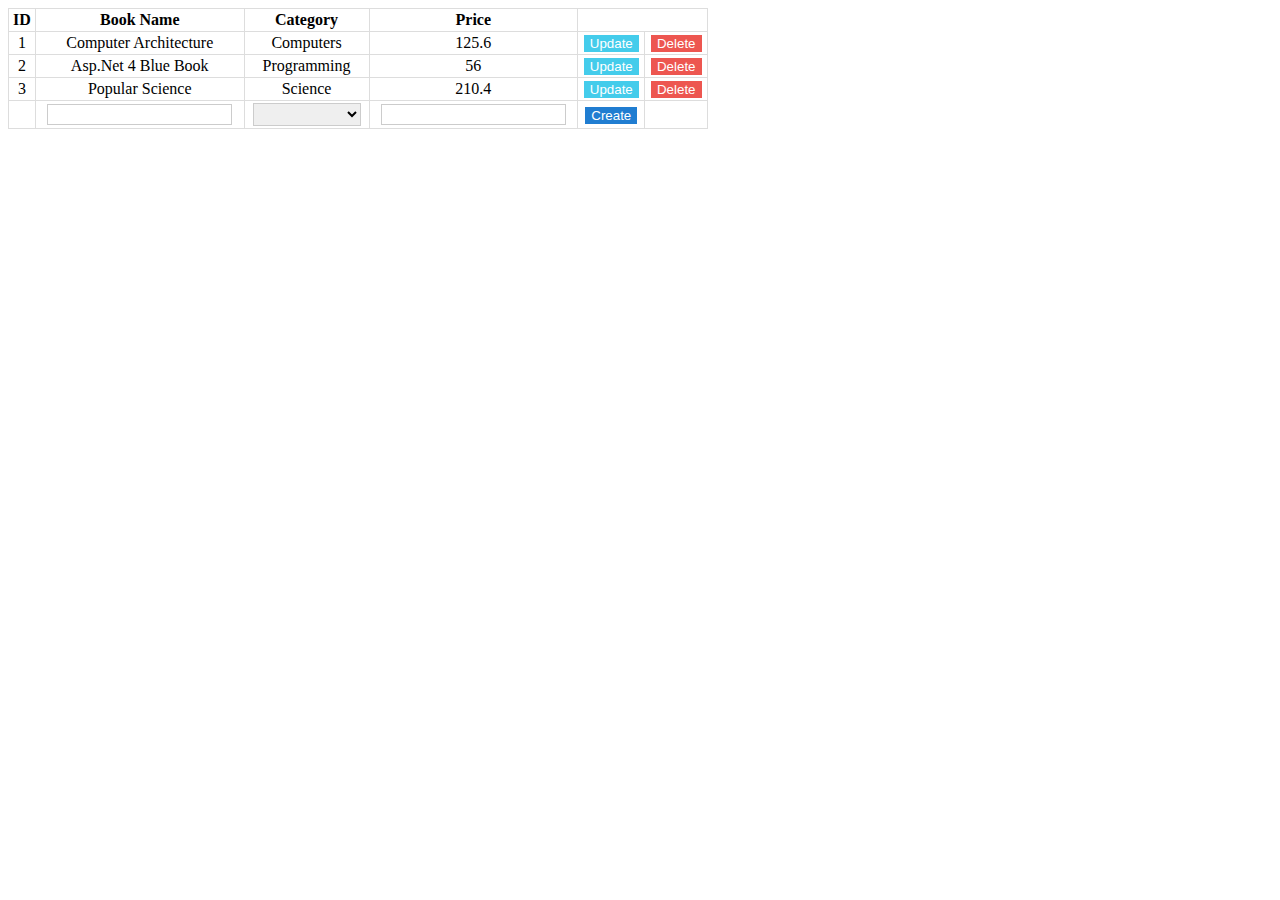
==== index.html @ 552dcaf3 "Create index.html" ====
<!DOCTYPE html>
<html>
<head>
    <title>CRUD Application using JavaScript</title>
    <style>
        table 
        {
            width: 100%;
        }
        table, th, td 
        {
            border: solid 1px #DDD;
            border-collapse: collapse;
            padding: 2px 3px;
            text-align: center;
        }
      
        input[type='button'] 
        {
            cursor: pointer;
            border: none;
            color: #FFF;
        }
        
        input[type='text'], select 
        {
            text-align: center;
            border: solid 1px #CCC;
            width: auto;
            padding: 2px 3px;
        }
    </style>
</head>
<body>
    <!--Show the app here.-->
    <div id="container" style="width:700px;"></div>
</body>

<script>
    var crudApp = new function () {

        // An array of JSON objects with values.
        this.myBooks = [
            { ID: '1', Book_Name: 'Computer Architecture', Category: 'Computers', Price: 125.60 },
            { ID: '2', Book_Name: 'Asp.Net 4 Blue Book', Category: 'Programming', Price: 56.00 },
            { ID: '3', Book_Name: 'Popular Science', Category: 'Science', Price: 210.40 }
        ]

        this.category = ['Business', 'Computers', 'Programming', 'Science'];
        this.col = [];

        this.createTable = function () {

            // Extract value for table header.
            for (var i = 0; i < this.myBooks.length; i++) {
                for (var key in this.myBooks[i]) {
                    if (this.col.indexOf(key) === -1) {
                        this.col.push(key);
                    }
                }
            }

            // CREATE A TABLE.
            var table = document.createElement('table');
            table.setAttribute('id', 'booksTable');     // Seet table id.

            var tr = table.insertRow(-1);               // Create a row (for header).

            for (var h = 0; h < this.col.length; h++) {
                // Add table header.
                var th = document.createElement('th');
                th.innerHTML = this.col[h].replace('_', ' ');
                tr.appendChild(th);
            }

            // Add rows using JSON data.
            for (var i = 0; i < this.myBooks.length; i++) {

                tr = table.insertRow(-1);           // Create a new row.

                for (var j = 0; j < this.col.length; j++) {
                    var tabCell = tr.insertCell(-1);
                    tabCell.innerHTML = this.myBooks[i][this.col[j]];
                }

                // Dynamically create and add elements to table cells with events.

                this.td = document.createElement('td');

                // *** CANCEL OPTION.
                tr.appendChild(this.td);
                var lblCancel = document.createElement('label');
                lblCancel.innerHTML = '✖';
                lblCancel.setAttribute('onclick', 'crudApp.Cancel(this)');
                lblCancel.setAttribute('style', 'display:none;');
                lblCancel.setAttribute('title', 'Cancel');
                lblCancel.setAttribute('id', 'lbl' + i);
                this.td.appendChild(lblCancel);

                // *** SAVE.
                tr.appendChild(this.td);
                var btSave = document.createElement('input');

                btSave.setAttribute('type', 'button');      // SET ATTRIBUTES.
                btSave.setAttribute('value', 'Save');
                btSave.setAttribute('id', 'Save' + i);
                btSave.setAttribute('style', 'display:none;');
                btSave.setAttribute('onclick', 'crudApp.Save(this)');       // ADD THE BUTTON's 'onclick' EVENT.
                this.td.appendChild(btSave);

                // *** UPDATE.
                tr.appendChild(this.td);
                var btUpdate = document.createElement('input');

                btUpdate.setAttribute('type', 'button');    // SET ATTRIBUTES.
                btUpdate.setAttribute('value', 'Update');
                btUpdate.setAttribute('id', 'Edit' + i);
                btUpdate.setAttribute('style', 'background-color:#44CCEB;');
                btUpdate.setAttribute('onclick', 'crudApp.Update(this)');   // ADD THE BUTTON's 'onclick' EVENT.
                this.td.appendChild(btUpdate);

                // *** DELETE.
                this.td = document.createElement('th');
                tr.appendChild(this.td);
                var btDelete = document.createElement('input');
                btDelete.setAttribute('type', 'button');    // SET INPUT ATTRIBUTE.
                btDelete.setAttribute('value', 'Delete');
                btDelete.setAttribute('style', 'background-color:#ED5650;');
                btDelete.setAttribute('onclick', 'crudApp.Delete(this)');   // ADD THE BUTTON's 'onclick' EVENT.
                this.td.appendChild(btDelete);
            }


            // ADD A ROW AT THE END WITH BLANK TEXTBOXES AND A DROPDOWN LIST (FOR NEW ENTRY).

            tr = table.insertRow(-1);           // CREATE THE LAST ROW.

            for (var j = 0; j < this.col.length; j++) {
                var newCell = tr.insertCell(-1);
                if (j >= 1) {

                    if (j == 2) {   // WE'LL ADD A DROPDOWN LIST AT THE SECOND COLUMN (FOR Category).

                        var select = document.createElement('select');      // CREATE AND ADD A DROPDOWN LIST.
                        select.innerHTML = '<option value=""></option>';
                        for (k = 0; k < this.category.length; k++) {
                            select.innerHTML = select.innerHTML +
                                '<option value="' + this.category[k] + '">' + this.category[k] + '</option>';
                        }
                        newCell.appendChild(select);
                    }
                    else {
                        var tBox = document.createElement('input');          // CREATE AND ADD A TEXTBOX.
                        tBox.setAttribute('type', 'text');
                        tBox.setAttribute('value', '');
                        newCell.appendChild(tBox);
                    }
                }
            }

            this.td = document.createElement('td');
            tr.appendChild(this.td);

            var btNew = document.createElement('input');

            btNew.setAttribute('type', 'button');       // SET ATTRIBUTES.
            btNew.setAttribute('value', 'Create');
            btNew.setAttribute('id', 'New' + i);
            btNew.setAttribute('style', 'background-color:#207DD1;');
            btNew.setAttribute('onclick', 'crudApp.CreateNew(this)');       // ADD THE BUTTON's 'onclick' EVENT.
            this.td.appendChild(btNew);

            var div = document.getElementById('container');
            div.innerHTML = '';
            div.appendChild(table);    // ADD THE TABLE TO THE WEB PAGE.
        };

        // ****** OPERATIONS START.

        // CANCEL.
        this.Cancel = function (oButton) {

            // HIDE THIS BUTTON.
            oButton.setAttribute('style', 'display:none; float:none;');

            var activeRow = oButton.parentNode.parentNode.rowIndex;

            // HIDE THE SAVE BUTTON.
            var btSave = document.getElementById('Save' + (activeRow - 1));
            btSave.setAttribute('style', 'display:none;');

            // SHOW THE UPDATE BUTTON AGAIN.
            var btUpdate = document.getElementById('Edit' + (activeRow - 1));
            btUpdate.setAttribute('style', 'display:block; margin:0 auto; background-color:#44CCEB;');

            var tab = document.getElementById('booksTable').rows[activeRow];

            for (i = 0; i < this.col.length; i++) {
                var td = tab.getElementsByTagName("td")[i];
                td.innerHTML = this.myBooks[(activeRow - 1)][this.col[i]];
            }
        }


        // EDIT DATA.
        this.Update = function (oButton) {
            var activeRow = oButton.parentNode.parentNode.rowIndex;
            var tab = document.getElementById('booksTable').rows[activeRow];

            // SHOW A DROPDOWN LIST WITH A LIST OF CATEGORIES.
            for (i = 1; i < 4; i++) {
                if (i == 2) {
                    var td = tab.getElementsByTagName("td")[i];
                    var ele = document.createElement('select');      // DROPDOWN LIST.
                    ele.innerHTML = '<option value="' + td.innerText + '">' + td.innerText + '</option>';
                    for (k = 0; k < this.category.length; k++) {
                        ele.innerHTML = ele.innerHTML +
                            '<option value="' + this.category[k] + '">' + this.category[k] + '</option>';
                    }
                    td.innerText = '';
                    td.appendChild(ele);
                }
                else {
                    var td = tab.getElementsByTagName("td")[i];
                    var ele = document.createElement('input');      // TEXTBOX.
                    ele.setAttribute('type', 'text');
                    ele.setAttribute('value', td.innerText);
                    td.innerText = '';
                    td.appendChild(ele);
                }
            }

            var lblCancel = document.getElementById('lbl' + (activeRow - 1));
            lblCancel.setAttribute('style', 'cursor:pointer; display:block; width:20px; float:left; position: absolute;');

            var btSave = document.getElementById('Save' + (activeRow - 1));
            btSave.setAttribute('style', 'display:block; margin-left:30px; float:left; background-color:#2DBF64;');

            // HIDE THIS BUTTON.
            oButton.setAttribute('style', 'display:none;');
        };


        // DELETE DATA.
        this.Delete = function (oButton) {
            var activeRow = oButton.parentNode.parentNode.rowIndex;
            this.myBooks.splice((activeRow - 1), 1);    // DELETE THE ACTIVE ROW.
            this.createTable();                         // REFRESH THE TABLE.
        };

        // SAVE DATA.
        this.Save = function (oButton) {
            var activeRow = oButton.parentNode.parentNode.rowIndex;
            var tab = document.getElementById('booksTable').rows[activeRow];

            // UPDATE myBooks ARRAY WITH VALUES.
            for (i = 1; i < this.col.length; i++) {
                var td = tab.getElementsByTagName("td")[i];
                if (td.childNodes[0].getAttribute('type') == 'text' || td.childNodes[0].tagName == 'SELECT') {  // CHECK IF ELEMENT IS A TEXTBOX OR SELECT.
                    this.myBooks[(activeRow - 1)][this.col[i]] = td.childNodes[0].value;      // SAVE THE VALUE.
                }
            }
            this.createTable();     // REFRESH THE TABLE.
        }

        // CREATE NEW.
        this.CreateNew = function (oButton) {
            var activeRow = oButton.parentNode.parentNode.rowIndex;
            var tab = document.getElementById('booksTable').rows[activeRow];
            var obj = {};

            // ADD NEW VALUE TO myBooks ARRAY.
            for (i = 1; i < this.col.length; i++) {
                var td = tab.getElementsByTagName("td")[i];
                if (td.childNodes[0].getAttribute('type') == 'text' || td.childNodes[0].tagName == 'SELECT') {      // CHECK IF ELEMENT IS A TEXTBOX OR SELECT.
                    var txtVal = td.childNodes[0].value;
                    if (txtVal != '') {
                        obj[this.col[i]] = txtVal.trim();
                    }
                    else {
                        obj = '';
                        alert('all fields are compulsory');
                        break;
                    }
                }
            }
            obj[this.col[0]] = this.myBooks.length + 1;     // NEW ID.

            if (Object.keys(obj).length > 0) {      // CHECK IF OBJECT IS NOT EMPTY.
                this.myBooks.push(obj);             // PUSH (ADD) DATA TO THE JSON ARRAY.
                this.createTable();                 // REFRESH THE TABLE.
            }
        }

        // ****** OPERATIONS END.
    }

    crudApp.createTable();
</script>
</html>
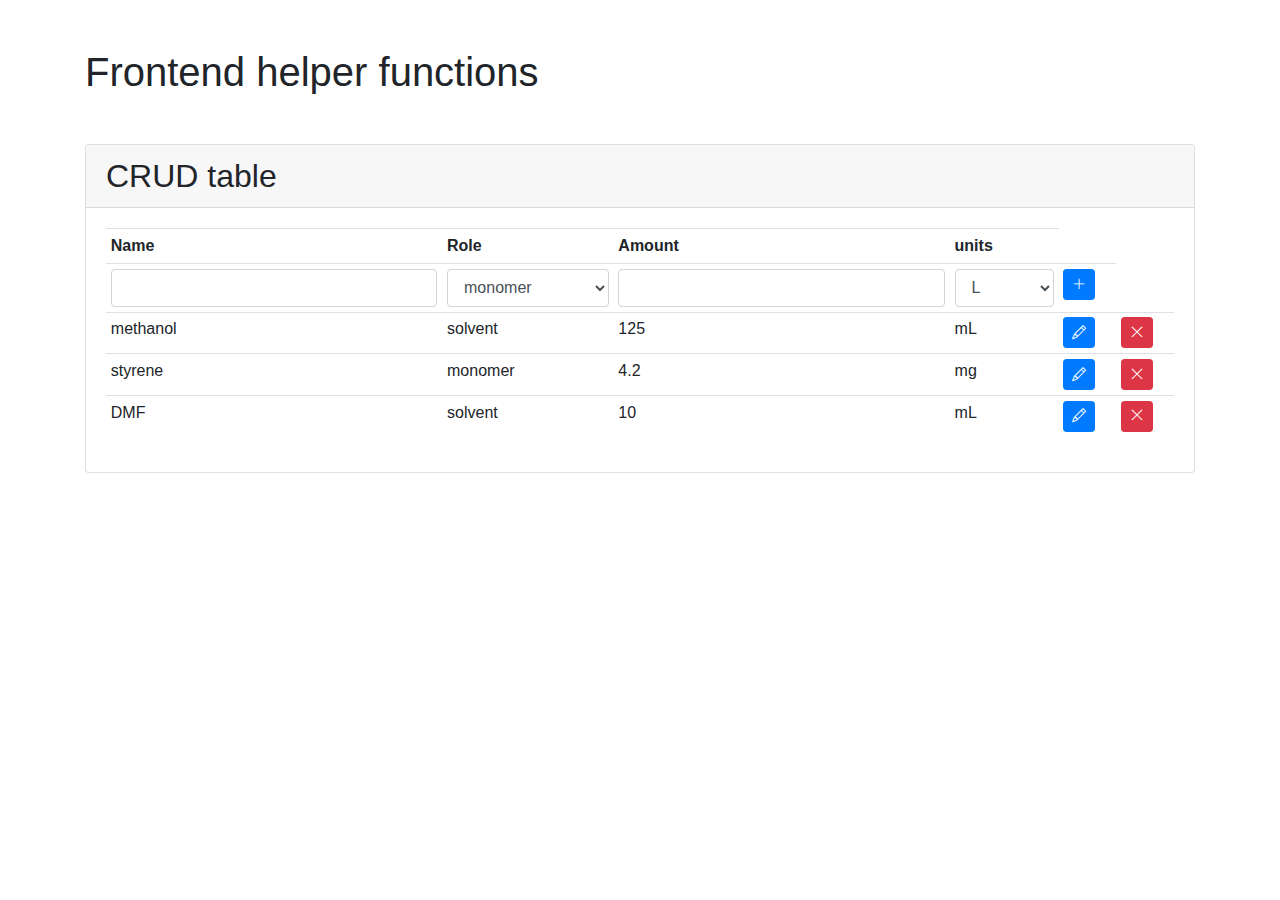
==== commit fd94eeb1: "created CRUD table" ====
--- a/index.html
+++ b/index.html
@@ -1,300 +1,298 @@
 <!DOCTYPE html>
 <html>
 <head>
-    <title>CRUD Application using JavaScript</title>
-    <style>
-        table 
-        {
-            width: 100%;
-        }
-        table, th, td 
-        {
-            border: solid 1px #DDD;
-            border-collapse: collapse;
-            padding: 2px 3px;
-            text-align: center;
-        }
-      
-        input[type='button'] 
-        {
-            cursor: pointer;
-            border: none;
-            color: #FFF;
-        }
-        
-        input[type='text'], select 
-        {
-            text-align: center;
-            border: solid 1px #CCC;
-            width: auto;
-            padding: 2px 3px;
-        }
-    </style>
+    <title>Frontend helpers</title>
+
+      <meta charset="utf-8">
+      <meta name="viewport" content="width=device-width, initial-scale=1, shrink-to-fit=no">
+
+      <link rel="icon" src="/img/favicon.ico" type="image/x-icon">
+
+      <link rel="stylesheet" href="https://maxcdn.bootstrapcdn.com/bootstrap/4.0.0/css/bootstrap.min.css" integrity="sha384-Gn5384xqQ1aoWXA+058RXPxPg6fy4IWvTNh0E263XmFcJlSAwiGgFAW/dAiS6JXm" crossorigin="anonymous">
+
+      <link rel="stylesheet" href="https://cdn.jsdelivr.net/npm/bootstrap-icons@1.5.0/font/bootstrap-icons.css">
+
+
+
 </head>
 <body>
-    <!--Show the app here.-->
-    <div id="container" style="width:700px;"></div>
+
+    <div class="container"><!-- main content -->
+
+        <h1 class="mt-5 mb-5">Frontend helper functions</h1>
+
+
+        <div class="card">
+            <h2 class="card-header">CRUD table</h2>
+            <div class="card-body">
+                <div id="crudTableContainer" style="width:100%;"></div>
+            </div>
+        </div>
+
+    </div>
+
+
+    <!-- jQuery first, then Popper.js, then Bootstrap JS -->
+    <script src="https://code.jquery.com/jquery-3.2.1.slim.min.js" integrity="sha384-KJ3o2DKtIkvYIK3UENzmM7KCkRr/rE9/Qpg6aAZGJwFDMVNA/GpGFF93hXpG5KkN" crossorigin="anonymous"></script>
+    <script src="https://cdnjs.cloudflare.com/ajax/libs/popper.js/1.12.9/umd/popper.min.js" integrity="sha384-ApNbgh9B+Y1QKtv3Rn7W3mgPxhU9K/ScQsAP7hUibX39j7fakFPskvXusvfa0b4Q" crossorigin="anonymous"></script>
+    <script src="https://maxcdn.bootstrapcdn.com/bootstrap/4.0.0/js/bootstrap.min.js" integrity="sha384-JZR6Spejh4U02d8jOt6vLEHfe/JQGiRRSQQxSfFWpi1MquVdAyjUar5+76PVCmYl" crossorigin="anonymous"></script>
+
+   <!-- plotly.js -->
+   <script src='https://cdn.plot.ly/plotly-2.2.0.min.js'></script>
+
+
+
+
+
 </body>
 
+
+
 <script>
+
+
+
     var crudApp = new function () {
 
-        // An array of JSON objects with values.
-        this.myBooks = [
-            { ID: '1', Book_Name: 'Computer Architecture', Category: 'Computers', Price: 125.60 },
-            { ID: '2', Book_Name: 'Asp.Net 4 Blue Book', Category: 'Programming', Price: 56.00 },
-            { ID: '3', Book_Name: 'Popular Science', Category: 'Science', Price: 210.40 }
-        ]
-
-        this.category = ['Business', 'Computers', 'Programming', 'Science'];
-        this.col = [];
+        // An array of JSON objects with values
+        this.tableData = [
+            {Name: 'methanol', Role: 'solvent', Amount: 125, units: 'mL'},
+            {Name: 'styrene', Role: 'monomer', Amount: 4.2, units: 'mg'},
+            {Name: 'DMF', Role: 'solvent', Amount: 10, units: 'mL'},
+        ];
+
+
+        this.inputInfo = [
+            {name: 'Name', type: 'text'}, 
+            {name: 'Role', type: 'select', options: ['monomer', 'solvent', 'catalyst', 'polymer']},
+            {name: 'Amount', type: 'number'},
+            {name: 'units', type: 'select', options: ['L', 'mL', 'g', 'mg']},
+        ];
+
+
+
+        // get array of table input types and column names
+        this.inputTypes = Array.from({length: this.inputInfo.length}, (_, i) => this.inputInfo[i].type);
+        this.colNames = Array.from({length: this.inputInfo.length}, (_, i) => this.inputInfo[i].name);
+
 
         this.createTable = function () {
 
-            // Extract value for table header.
-            for (var i = 0; i < this.myBooks.length; i++) {
-                for (var key in this.myBooks[i]) {
-                    if (this.col.indexOf(key) === -1) {
-                        this.col.push(key);
-                    }
-                }
-            }
-
-            // CREATE A TABLE.
+            // create the table
             var table = document.createElement('table');
-            table.setAttribute('id', 'booksTable');     // Seet table id.
-
-            var tr = table.insertRow(-1);               // Create a row (for header).
-
-            for (var h = 0; h < this.col.length; h++) {
-                // Add table header.
+            table.setAttribute('id', 'crudTable');
+
+            // create a row for the headers
+            var tr = table.insertRow(-1);
+            //tr.classList.add('table-primary');
+
+            // add headers to the table
+            for (let h = 0; h < this.colNames.length; h++) {
                 var th = document.createElement('th');
-                th.innerHTML = this.col[h].replace('_', ' ');
+                th.innerHTML = this.colNames[h].replace('_', ' ');
                 tr.appendChild(th);
             }
 
-            // Add rows using JSON data.
-            for (var i = 0; i < this.myBooks.length; i++) {
-
-                tr = table.insertRow(-1);           // Create a new row.
-
-                for (var j = 0; j < this.col.length; j++) {
+            // add rows from JSON data
+            for (var i = 0; i < this.tableData.length; i++) {
+                // create new row
+                tr = table.insertRow(-1);           
+                // create new cells in row
+                for (var j = 0; j < this.colNames.length; j++) {
                     var tabCell = tr.insertCell(-1);
-                    tabCell.innerHTML = this.myBooks[i][this.col[j]];
-                }
-
-                // Dynamically create and add elements to table cells with events.
-
+                    tabCell.innerHTML = this.tableData[i][this.colNames[j]];
+                }
+
+                // create CRUD buttons in table row
+
+                // create new cell
                 this.td = document.createElement('td');
 
-                // *** CANCEL OPTION.
+                // save button
                 tr.appendChild(this.td);
-                var lblCancel = document.createElement('label');
-                lblCancel.innerHTML = '✖';
-                lblCancel.setAttribute('onclick', 'crudApp.Cancel(this)');
-                lblCancel.setAttribute('style', 'display:none;');
-                lblCancel.setAttribute('title', 'Cancel');
-                lblCancel.setAttribute('id', 'lbl' + i);
-                this.td.appendChild(lblCancel);
-
-                // *** SAVE.
+                var btSave = document.createElement('button');
+                btSave.innerHTML = '<i class="bi bi-check-lg"></i>';
+                btSave.setAttribute('id', 'save' + i);
+                btSave.setAttribute('style', 'display:none;');
+                btSave.setAttribute('onclick', 'crudApp.Save(this)');
+                btSave.classList.add('btn', 'btn-sm', 'btn-warning');
+                this.td.appendChild(btSave);
+
+                // edit button
                 tr.appendChild(this.td);
-                var btSave = document.createElement('input');
-
-                btSave.setAttribute('type', 'button');      // SET ATTRIBUTES.
-                btSave.setAttribute('value', 'Save');
-                btSave.setAttribute('id', 'Save' + i);
-                btSave.setAttribute('style', 'display:none;');
-                btSave.setAttribute('onclick', 'crudApp.Save(this)');       // ADD THE BUTTON's 'onclick' EVENT.
-                this.td.appendChild(btSave);
-
-                // *** UPDATE.
-                tr.appendChild(this.td);
-                var btUpdate = document.createElement('input');
-
-                btUpdate.setAttribute('type', 'button');    // SET ATTRIBUTES.
-                btUpdate.setAttribute('value', 'Update');
-                btUpdate.setAttribute('id', 'Edit' + i);
-                btUpdate.setAttribute('style', 'background-color:#44CCEB;');
-                btUpdate.setAttribute('onclick', 'crudApp.Update(this)');   // ADD THE BUTTON's 'onclick' EVENT.
+                var btUpdate = document.createElement('button');
+                btUpdate.innerHTML = '<i class="bi bi-pencil"></i>';
+                btUpdate.setAttribute('id', 'edit' + i);
+                btUpdate.setAttribute('onclick', 'crudApp.Update(this)');
+                btUpdate.classList.add('btn', 'btn-sm', 'btn-primary');
+                btUpdate.classList.add("btn-sm");
+                btUpdate.classList.add("btn-primary");
                 this.td.appendChild(btUpdate);
 
-                // *** DELETE.
+
+                // delete button
                 this.td = document.createElement('th');
                 tr.appendChild(this.td);
-                var btDelete = document.createElement('input');
-                btDelete.setAttribute('type', 'button');    // SET INPUT ATTRIBUTE.
-                btDelete.setAttribute('value', 'Delete');
-                btDelete.setAttribute('style', 'background-color:#ED5650;');
-                btDelete.setAttribute('onclick', 'crudApp.Delete(this)');   // ADD THE BUTTON's 'onclick' EVENT.
+                var btDelete = document.createElement('button');
+                btDelete.innerHTML = '<i class="bi bi-x-lg"></i>';
+                btDelete.setAttribute('onclick', 'crudApp.Delete(this)');
+                btDelete.classList.add("btn");
+                btDelete.classList.add("btn-sm");
+                btDelete.classList.add("btn-danger");
                 this.td.appendChild(btDelete);
-            }
-
-
-            // ADD A ROW AT THE END WITH BLANK TEXTBOXES AND A DROPDOWN LIST (FOR NEW ENTRY).
-
-            tr = table.insertRow(-1);           // CREATE THE LAST ROW.
-
-            for (var j = 0; j < this.col.length; j++) {
+            }; // end loop over rows to populate table
+
+
+            // add a row to the table for new entries
+            tr = table.insertRow(1);
+
+            // loop over each column and fill empty row with inputs
+            for (var j = 0; j < this.colNames.length; j++) {
                 var newCell = tr.insertCell(-1);
-                if (j >= 1) {
-
-                    if (j == 2) {   // WE'LL ADD A DROPDOWN LIST AT THE SECOND COLUMN (FOR Category).
-
-                        var select = document.createElement('select');      // CREATE AND ADD A DROPDOWN LIST.
-                        select.innerHTML = '<option value=""></option>';
-                        for (k = 0; k < this.category.length; k++) {
-                            select.innerHTML = select.innerHTML +
-                                '<option value="' + this.category[k] + '">' + this.category[k] + '</option>';
-                        }
-                        newCell.appendChild(select);
+
+                if (this.inputTypes[j] === 'select') {
+                    var input = document.createElement('select');
+                    for (si = 0; si < this.inputInfo[j].options.length; si++) {
+                        input.innerHTML = input.innerHTML +
+                            '<option value="' + this.inputInfo[j].options[si] + '">' + this.inputInfo[j].options[si] + '</option>';
                     }
-                    else {
-                        var tBox = document.createElement('input');          // CREATE AND ADD A TEXTBOX.
-                        tBox.setAttribute('type', 'text');
-                        tBox.setAttribute('value', '');
-                        newCell.appendChild(tBox);
-                    }
-                }
-            }
+                    input.classList.add('form-control');
+                }
+                else if (this.inputTypes[j] === 'text' || this.inputTypes[j] === 'number') {
+                    var input = document.createElement('input');
+                    input.classList.add('form-control');
+                    input.setAttribute('type', this.inputTypes[j]);
+                    //input.setAttribute('value', '');
+                    newCell.appendChild(input);
+                }
+                else {
+                    alert('NOT A VALID INPUT TYPE');
+                };
+                newCell.appendChild(input);
+
+            };
 
             this.td = document.createElement('td');
             tr.appendChild(this.td);
 
-            var btNew = document.createElement('input');
-
-            btNew.setAttribute('type', 'button');       // SET ATTRIBUTES.
-            btNew.setAttribute('value', 'Create');
+            var btNew = document.createElement('button');
+            btNew.innerHTML = '<i class="bi bi-plus-lg"></i>';
             btNew.setAttribute('id', 'New' + i);
-            btNew.setAttribute('style', 'background-color:#207DD1;');
-            btNew.setAttribute('onclick', 'crudApp.CreateNew(this)');       // ADD THE BUTTON's 'onclick' EVENT.
+            btNew.setAttribute('onclick', 'crudApp.CreateNew(this)');
+            btNew.classList.add('btn', 'btn-sm', 'btn-primary');
             this.td.appendChild(btNew);
 
-            var div = document.getElementById('container');
+            // add table to the page
+            var div = document.getElementById('crudTableContainer');
             div.innerHTML = '';
-            div.appendChild(table);    // ADD THE TABLE TO THE WEB PAGE.
-        };
-
-        // ****** OPERATIONS START.
-
-        // CANCEL.
-        this.Cancel = function (oButton) {
-
-            // HIDE THIS BUTTON.
-            oButton.setAttribute('style', 'display:none; float:none;');
-
-            var activeRow = oButton.parentNode.parentNode.rowIndex;
-
-            // HIDE THE SAVE BUTTON.
-            var btSave = document.getElementById('Save' + (activeRow - 1));
-            btSave.setAttribute('style', 'display:none;');
-
-            // SHOW THE UPDATE BUTTON AGAIN.
-            var btUpdate = document.getElementById('Edit' + (activeRow - 1));
-            btUpdate.setAttribute('style', 'display:block; margin:0 auto; background-color:#44CCEB;');
-
-            var tab = document.getElementById('booksTable').rows[activeRow];
-
-            for (i = 0; i < this.col.length; i++) {
+            table.classList.add('table', 'table-borderless', 'table-sm');
+            //table.style.fontSize = '12px';
+            div.appendChild(table);
+
+        };
+
+
+
+
+        // when create new row button is clicked
+        this.CreateNew = function (b) {
+            var activeRow = b.parentNode.parentNode.rowIndex;
+            var tab = document.getElementById('crudTable').rows[activeRow];
+            var obj = {};
+
+            // add new values to data
+            for (i = 0; i <= this.colNames.length; i++) {
                 var td = tab.getElementsByTagName("td")[i];
-                td.innerHTML = this.myBooks[(activeRow - 1)][this.col[i]];
+
+                var val = td.childNodes[0].value;
+                obj[this.colNames[i]] = val.trim();
+
+            };
+            if (Object.keys(obj).length > 0) {
+                this.tableData.unshift(obj);
+                this.createTable();
+            };
+
+        };
+
+
+
+
+
+
+        // when delete button is clicked
+        this.Delete = function (b) {
+            var activeRow = b.parentNode.parentNode.rowIndex;
+            this.tableData.splice((activeRow - 2), 1);
+            this.createTable();
+        };
+
+
+        // when save row button is clicked
+        this.Save = function (b) {
+            var activeRow = b.parentNode.parentNode.rowIndex;
+            var tab = document.getElementById('crudTable').rows[activeRow];
+            // update row with new values
+            for (i = 0; i < this.colNames.length; i++) {
+                var td = tab.getElementsByTagName("td")[i];
+                this.tableData[(activeRow - 2)][this.colNames[i]] = td.childNodes[0].value;
             }
-        }
-
-
-        // EDIT DATA.
-        this.Update = function (oButton) {
-            var activeRow = oButton.parentNode.parentNode.rowIndex;
-            var tab = document.getElementById('booksTable').rows[activeRow];
-
-            // SHOW A DROPDOWN LIST WITH A LIST OF CATEGORIES.
-            for (i = 1; i < 4; i++) {
-                if (i == 2) {
-                    var td = tab.getElementsByTagName("td")[i];
-                    var ele = document.createElement('select');      // DROPDOWN LIST.
-                    ele.innerHTML = '<option value="' + td.innerText + '">' + td.innerText + '</option>';
-                    for (k = 0; k < this.category.length; k++) {
-                        ele.innerHTML = ele.innerHTML +
-                            '<option value="' + this.category[k] + '">' + this.category[k] + '</option>';
+            this.createTable();
+        };
+
+
+
+
+        // when edit button is clicked
+        this.Update = function (b) {
+            var activeRow = b.parentNode.parentNode.rowIndex;
+            var tab = document.getElementById('crudTable').rows[activeRow];
+
+            // populate the row with input fields
+            for (j = 0; j < this.colNames.length; j++) {
+
+                if (this.inputTypes[j] === 'select') {
+
+                    var td = tab.getElementsByTagName("td")[j];
+                    var input = document.createElement('select');
+                    input.classList.add('form-control');
+                    input.innerHTML = '<option value="' + td.innerText + '">' + td.innerText + '</option>';
+
+                    for (si = 0; si < this.inputInfo[j].options.length; si++) {
+                        input.innerHTML = input.innerHTML +
+                            '<option value="' + this.inputInfo[j].options[si] + '">' + this.inputInfo[j].options[si] + '</option>';
                     }
+
                     td.innerText = '';
-                    td.appendChild(ele);
+                    td.appendChild(input);
+                }
+
+                else if (this.inputTypes[j] === 'text' || this.inputTypes[j] === 'number') {
+
+                    var td = tab.getElementsByTagName("td")[j];
+                    var input = document.createElement('input');
+                    input.classList.add('form-control');
+                    input.setAttribute('type', this.inputTypes[j]);
+                    input.setAttribute('value', td.innerText);
+                    td.innerText = '';
+                    td.appendChild(input);
+
                 }
                 else {
-                    var td = tab.getElementsByTagName("td")[i];
-                    var ele = document.createElement('input');      // TEXTBOX.
-                    ele.setAttribute('type', 'text');
-                    ele.setAttribute('value', td.innerText);
-                    td.innerText = '';
-                    td.appendChild(ele);
-                }
-            }
-
-            var lblCancel = document.getElementById('lbl' + (activeRow - 1));
-            lblCancel.setAttribute('style', 'cursor:pointer; display:block; width:20px; float:left; position: absolute;');
-
-            var btSave = document.getElementById('Save' + (activeRow - 1));
-            btSave.setAttribute('style', 'display:block; margin-left:30px; float:left; background-color:#2DBF64;');
-
-            // HIDE THIS BUTTON.
-            oButton.setAttribute('style', 'display:none;');
-        };
-
-
-        // DELETE DATA.
-        this.Delete = function (oButton) {
-            var activeRow = oButton.parentNode.parentNode.rowIndex;
-            this.myBooks.splice((activeRow - 1), 1);    // DELETE THE ACTIVE ROW.
-            this.createTable();                         // REFRESH THE TABLE.
-        };
-
-        // SAVE DATA.
-        this.Save = function (oButton) {
-            var activeRow = oButton.parentNode.parentNode.rowIndex;
-            var tab = document.getElementById('booksTable').rows[activeRow];
-
-            // UPDATE myBooks ARRAY WITH VALUES.
-            for (i = 1; i < this.col.length; i++) {
-                var td = tab.getElementsByTagName("td")[i];
-                if (td.childNodes[0].getAttribute('type') == 'text' || td.childNodes[0].tagName == 'SELECT') {  // CHECK IF ELEMENT IS A TEXTBOX OR SELECT.
-                    this.myBooks[(activeRow - 1)][this.col[i]] = td.childNodes[0].value;      // SAVE THE VALUE.
-                }
-            }
-            this.createTable();     // REFRESH THE TABLE.
-        }
-
-        // CREATE NEW.
-        this.CreateNew = function (oButton) {
-            var activeRow = oButton.parentNode.parentNode.rowIndex;
-            var tab = document.getElementById('booksTable').rows[activeRow];
-            var obj = {};
-
-            // ADD NEW VALUE TO myBooks ARRAY.
-            for (i = 1; i < this.col.length; i++) {
-                var td = tab.getElementsByTagName("td")[i];
-                if (td.childNodes[0].getAttribute('type') == 'text' || td.childNodes[0].tagName == 'SELECT') {      // CHECK IF ELEMENT IS A TEXTBOX OR SELECT.
-                    var txtVal = td.childNodes[0].value;
-                    if (txtVal != '') {
-                        obj[this.col[i]] = txtVal.trim();
-                    }
-                    else {
-                        obj = '';
-                        alert('all fields are compulsory');
-                        break;
-                    }
-                }
-            }
-            obj[this.col[0]] = this.myBooks.length + 1;     // NEW ID.
-
-            if (Object.keys(obj).length > 0) {      // CHECK IF OBJECT IS NOT EMPTY.
-                this.myBooks.push(obj);             // PUSH (ADD) DATA TO THE JSON ARRAY.
-                this.createTable();                 // REFRESH THE TABLE.
-            }
-        }
-
-        // ****** OPERATIONS END.
-    }
-
-    crudApp.createTable();
+                    alert('NOT A VALID INPUT TYPE');
+                };
+
+            };
+
+            var btSave = document.getElementById('save' + (activeRow - 2));
+            btSave.setAttribute('style', 'display:block;');
+            b.setAttribute('style', 'display:none;');
+
+        }; // end of CRUD operations
+    };
+
+    crudApp.createTable('hi');
 </script>
 </html>
+
+
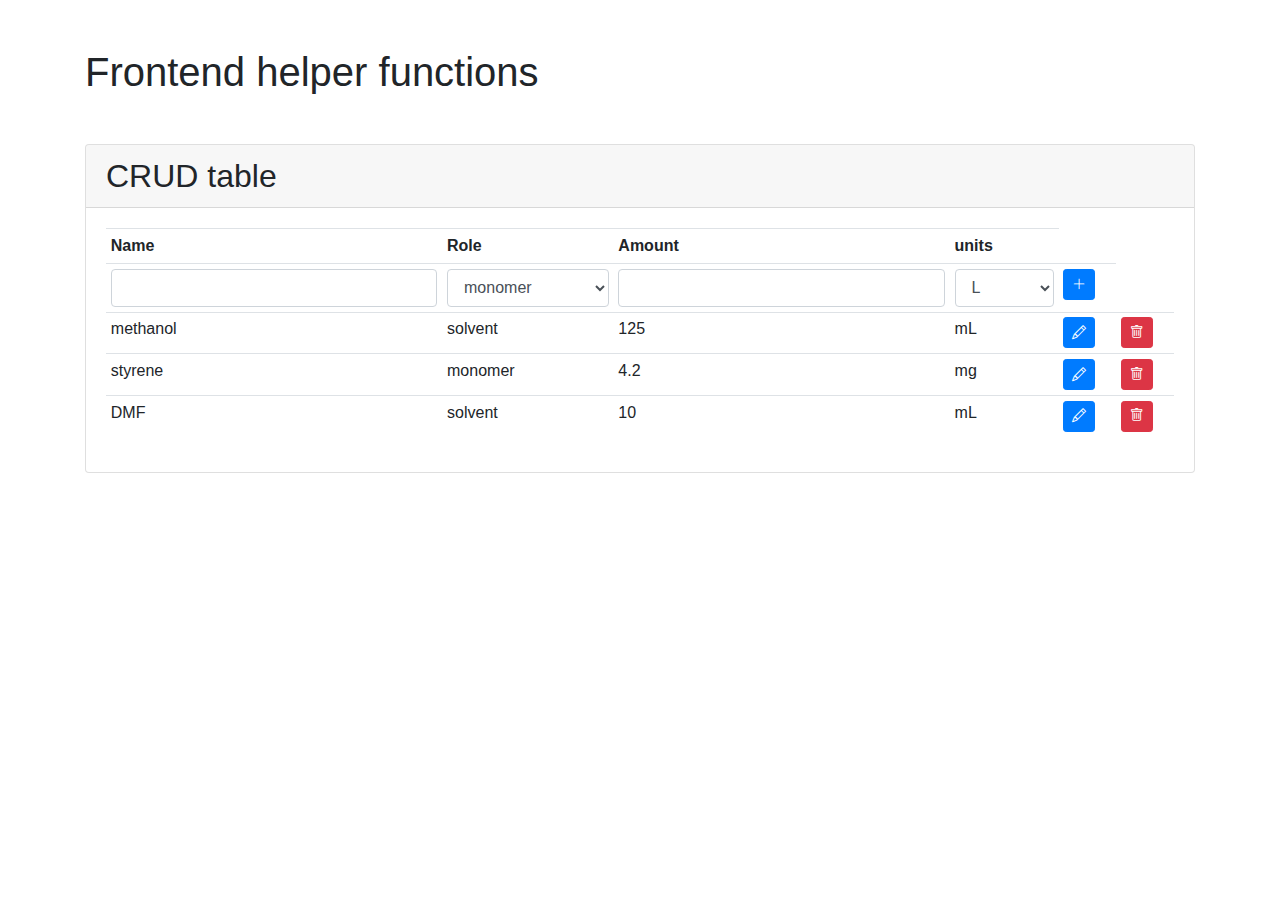
==== commit 6dd3a95f: "Update index.html" ====
--- a/index.html
+++ b/index.html
@@ -134,7 +134,7 @@
                 this.td = document.createElement('th');
                 tr.appendChild(this.td);
                 var btDelete = document.createElement('button');
-                btDelete.innerHTML = '<i class="bi bi-x-lg"></i>';
+                btDelete.innerHTML = '<i class="bi bi-trash"></i>';
                 btDelete.setAttribute('onclick', 'crudApp.Delete(this)');
                 btDelete.classList.add("btn");
                 btDelete.classList.add("btn-sm");
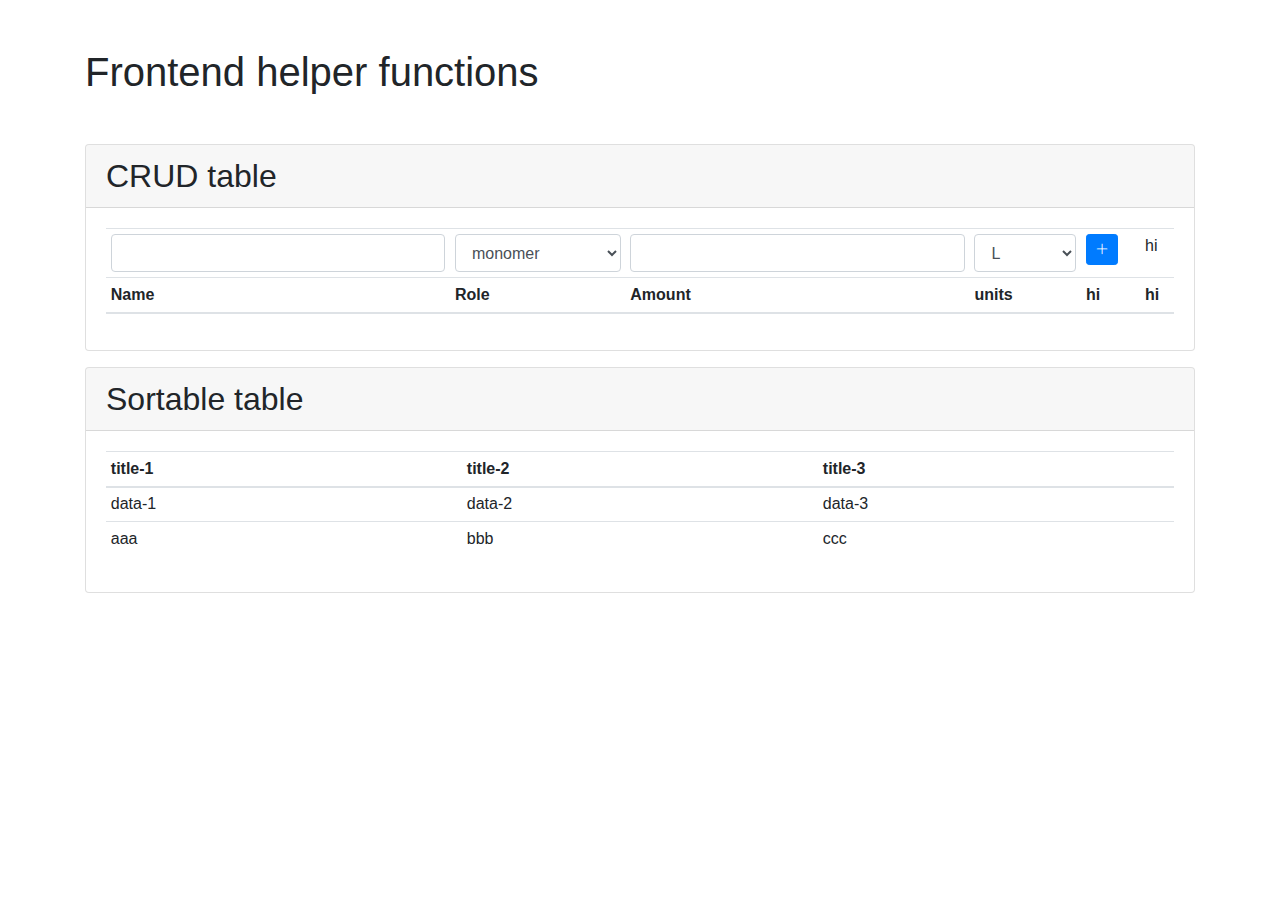
==== commit ab22d9f6: "Update index.html" ====
--- a/index.html
+++ b/index.html
@@ -11,6 +11,8 @@
       <link rel="stylesheet" href="https://maxcdn.bootstrapcdn.com/bootstrap/4.0.0/css/bootstrap.min.css" integrity="sha384-Gn5384xqQ1aoWXA+058RXPxPg6fy4IWvTNh0E263XmFcJlSAwiGgFAW/dAiS6JXm" crossorigin="anonymous">
 
       <link rel="stylesheet" href="https://cdn.jsdelivr.net/npm/bootstrap-icons@1.5.0/font/bootstrap-icons.css">
+
+      <link rel="stylesheet" href="https://cdn.datatables.net/1.10.25/css/jquery.dataTables.min.css">
 
 
 
@@ -29,6 +31,43 @@
             </div>
         </div>
 
+
+        <div class="card mt-3">
+            <h2 class="card-header">Sortable table</h2>
+            <div class="card-body">
+                <div id="sortableTableContainer" style="width:100%;">
+                    
+
+                    <table id="sampleTable" class="table table-hover table-sm table-borderless">
+                        <thead>
+                            <tr class="primary">
+                                <th>title-1</th>
+                                <th>title-2</th>
+                                <th>title-3</th>
+                            </tr>
+                        </thead>
+                        <tbody>
+                            <tr>
+                                <td>data-1</td>
+                                <td>data-2</td>
+                                <td>data-3</td>
+                            </tr>
+                            <tr>
+                                <td>aaa</td>
+                                <td>bbb</td>
+                                <td>ccc</td>
+                            </tr>
+                        </tbody>
+                    </table>
+
+
+                </div>
+            </div>
+        </div>
+
+
+
+
     </div>
 
 
@@ -40,7 +79,7 @@
    <!-- plotly.js -->
    <script src='https://cdn.plot.ly/plotly-2.2.0.min.js'></script>
 
-
+    <script src="https://cdn.datatables.net/1.10.25/js/jquery.dataTables.min.js"></script>
 
 
 
@@ -83,20 +122,34 @@
             table.setAttribute('id', 'crudTable');
 
             // create a row for the headers
-            var tr = table.insertRow(-1);
-            //tr.classList.add('table-primary');
+            //var thead = table.insertRow(-1);
+            var header = table.createTHead();
+            var headerRow = header.insertRow(0);
+            //headerRow.classList.add('table-primary');
 
             // add headers to the table
             for (let h = 0; h < this.colNames.length; h++) {
                 var th = document.createElement('th');
                 th.innerHTML = this.colNames[h].replace('_', ' ');
-                tr.appendChild(th);
+                headerRow.appendChild(th);
             }
+            // add emmpty header so number of columns match body
+            var th = document.createElement('th');
+            th.innerHTML = "hi";
+            headerRow.appendChild(th);
+            var th = document.createElement('th');
+            th.innerHTML = "hi";
+            headerRow.appendChild(th);
+
+
+            tbody = document.createElement("tbody");
+
 
             // add rows from JSON data
             for (var i = 0; i < this.tableData.length; i++) {
                 // create new row
-                tr = table.insertRow(-1);           
+                //tr = table.insertRow(-1);   
+                tr = tbody.insertRow(-1);           
                 // create new cells in row
                 for (var j = 0; j < this.colNames.length; j++) {
                     var tabCell = tr.insertCell(-1);
@@ -143,8 +196,11 @@
             }; // end loop over rows to populate table
 
 
+
+
+
             // add a row to the table for new entries
-            tr = table.insertRow(1);
+            tr = table.insertRow(0);
 
             // loop over each column and fill empty row with inputs
             for (var j = 0; j < this.colNames.length; j++) {
@@ -182,12 +238,24 @@
             btNew.classList.add('btn', 'btn-sm', 'btn-primary');
             this.td.appendChild(btNew);
 
+            // add empty td to make sure each row has same nuumber of td's
+            var td = document.createElement('td');
+            td.innerHTML = "hi";
+            tr.appendChild(td);
+
+
+
+
+
+
             // add table to the page
             var div = document.getElementById('crudTableContainer');
             div.innerHTML = '';
             table.classList.add('table', 'table-borderless', 'table-sm');
             //table.style.fontSize = '12px';
             div.appendChild(table);
+
+
 
         };
 
@@ -293,6 +361,15 @@
 
     crudApp.createTable('hi');
 </script>
+
+<script>
+$(document).ready( function () {
+    $('#sampleTable').DataTable();
+    //$('#crudTable').DataTable();
+} );
+</script>
+
+
 </html>
 
 
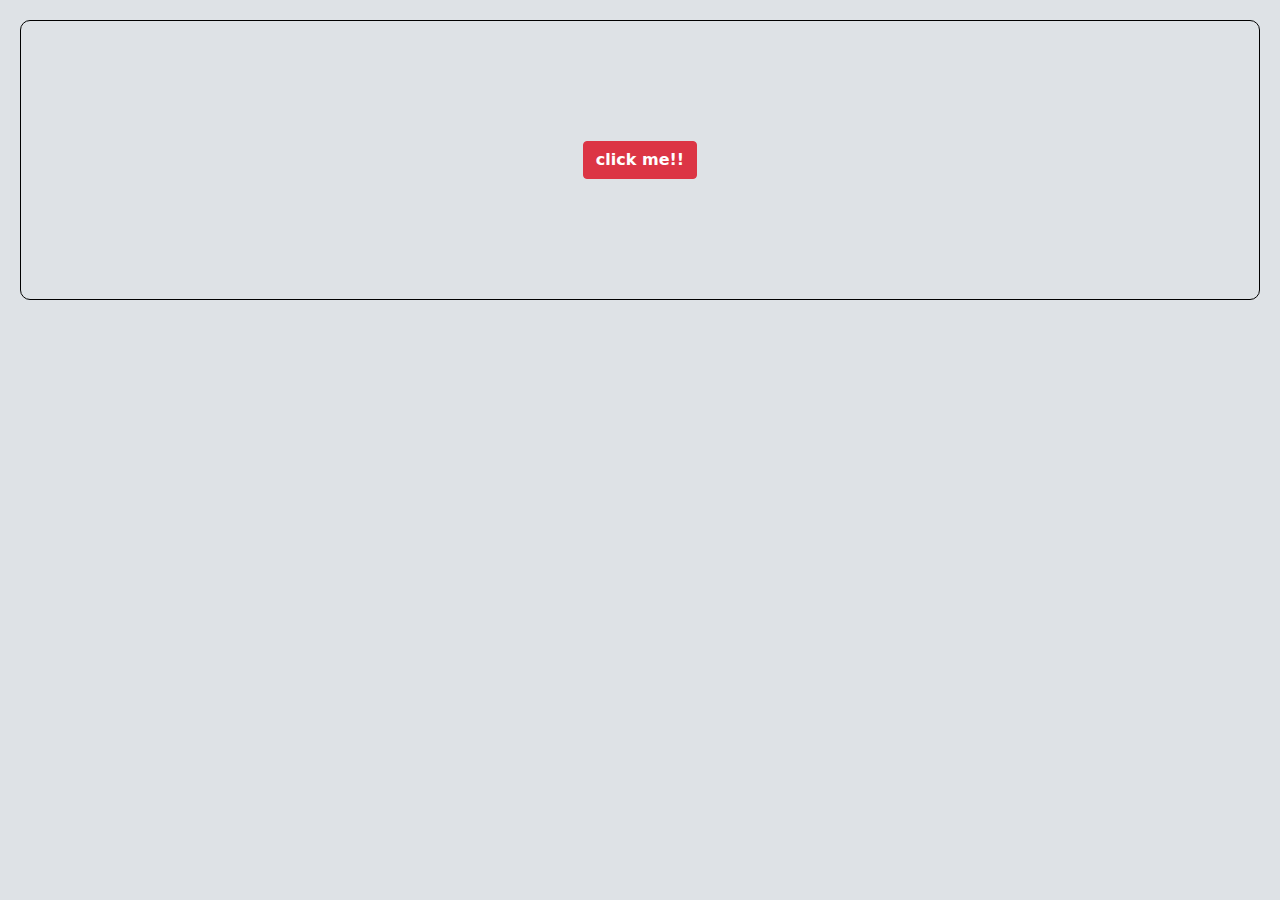
==== commit e20a89f0: "added function for adding arbitrary dom elements" ====
--- a/index.html
+++ b/index.html
@@ -1,375 +1,55 @@
-<!DOCTYPE html>
-<html>
-<head>
-    <title>Frontend helpers</title>
+<!doctype html>
+<html lang="en">
 
-      <meta charset="utf-8">
-      <meta name="viewport" content="width=device-width, initial-scale=1, shrink-to-fit=no">
+    <head>
+        <title>Web-helpers</title>
+        <meta charset="utf-8">
+        <meta name="viewport" content="width=device-width, initial-scale=1">
+        <link rel="icon" href="static/favicon.ico" type="image/x-icon">
+        <link rel="stylesheet" href="static/css/bootstrap.min.css">
+        <link rel="stylesheet" href="static/css/bootstrap-icons.css">
+        <link rel="stylesheet" href="static/css/styles.css">
+    </head>
 
-      <link rel="icon" src="/img/favicon.ico" type="image/x-icon">
+    <body>
 
-      <link rel="stylesheet" href="https://maxcdn.bootstrapcdn.com/bootstrap/4.0.0/css/bootstrap.min.css" integrity="sha384-Gn5384xqQ1aoWXA+058RXPxPg6fy4IWvTNh0E263XmFcJlSAwiGgFAW/dAiS6JXm" crossorigin="anonymous">
+        <main>
+            <div id="root">
+            </div>
+        </main>
 
-      <link rel="stylesheet" href="https://cdn.jsdelivr.net/npm/bootstrap-icons@1.5.0/font/bootstrap-icons.css">
+        <script src="static/js/d3.min.js"></script>
+        <script src="static/js/plotly-latest.min.js"></script>
+        <script src="static/js/bootstrap.bundle.min.js"></script>
+        
+        <script src="static/js/plotly_utils.js"></script>
 
-      <link rel="stylesheet" href="https://cdn.datatables.net/1.10.25/css/jquery.dataTables.min.css">
+        <script src="static/js/utils-dom.js"></script>
 
 
+        <script>
 
-</head>
-<body>
+            console.log(dom.get('root'));
 
-    <div class="container"><!-- main content -->
+            var div = dom.make("div", {
+                parent:'root',
+                classes: ['text-center'],
+                styles: {"padding": "100px", "margin": '20px', "border": '1px solid black', 'border-radius': '10px'},
+            }); 
 
-        <h1 class="mt-5 mb-5">Frontend helper functions</h1>
+            dom.make("button", {
+                parent: div,
+                id:"my-btn2",
+                classes: ['btn', 'btn-danger'],
+                type: 'button',
+                styles: {"margin": "20px", "font-weight": 'bold'},
+                innerHTML: "click me!!",
+            });
+
+            console.log(dom.get('my-btn'))
+
+        </script>
 
 
-        <div class="card">
-            <h2 class="card-header">CRUD table</h2>
-            <div class="card-body">
-                <div id="crudTableContainer" style="width:100%;"></div>
-            </div>
-        </div>
-
-
-        <div class="card mt-3">
-            <h2 class="card-header">Sortable table</h2>
-            <div class="card-body">
-                <div id="sortableTableContainer" style="width:100%;">
-                    
-
-                    <table id="sampleTable" class="table table-hover table-sm table-borderless">
-                        <thead>
-                            <tr class="primary">
-                                <th>title-1</th>
-                                <th>title-2</th>
-                                <th>title-3</th>
-                            </tr>
-                        </thead>
-                        <tbody>
-                            <tr>
-                                <td>data-1</td>
-                                <td>data-2</td>
-                                <td>data-3</td>
-                            </tr>
-                            <tr>
-                                <td>aaa</td>
-                                <td>bbb</td>
-                                <td>ccc</td>
-                            </tr>
-                        </tbody>
-                    </table>
-
-
-                </div>
-            </div>
-        </div>
-
-
-
-
-    </div>
-
-
-    <!-- jQuery first, then Popper.js, then Bootstrap JS -->
-    <script src="https://code.jquery.com/jquery-3.2.1.slim.min.js" integrity="sha384-KJ3o2DKtIkvYIK3UENzmM7KCkRr/rE9/Qpg6aAZGJwFDMVNA/GpGFF93hXpG5KkN" crossorigin="anonymous"></script>
-    <script src="https://cdnjs.cloudflare.com/ajax/libs/popper.js/1.12.9/umd/popper.min.js" integrity="sha384-ApNbgh9B+Y1QKtv3Rn7W3mgPxhU9K/ScQsAP7hUibX39j7fakFPskvXusvfa0b4Q" crossorigin="anonymous"></script>
-    <script src="https://maxcdn.bootstrapcdn.com/bootstrap/4.0.0/js/bootstrap.min.js" integrity="sha384-JZR6Spejh4U02d8jOt6vLEHfe/JQGiRRSQQxSfFWpi1MquVdAyjUar5+76PVCmYl" crossorigin="anonymous"></script>
-
-   <!-- plotly.js -->
-   <script src='https://cdn.plot.ly/plotly-2.2.0.min.js'></script>
-
-    <script src="https://cdn.datatables.net/1.10.25/js/jquery.dataTables.min.js"></script>
-
-
-
-</body>
-
-
-
-<script>
-
-
-
-    var crudApp = new function () {
-
-        // An array of JSON objects with values
-        this.tableData = [
-            {Name: 'methanol', Role: 'solvent', Amount: 125, units: 'mL'},
-            {Name: 'styrene', Role: 'monomer', Amount: 4.2, units: 'mg'},
-            {Name: 'DMF', Role: 'solvent', Amount: 10, units: 'mL'},
-        ];
-
-
-        this.inputInfo = [
-            {name: 'Name', type: 'text'}, 
-            {name: 'Role', type: 'select', options: ['monomer', 'solvent', 'catalyst', 'polymer']},
-            {name: 'Amount', type: 'number'},
-            {name: 'units', type: 'select', options: ['L', 'mL', 'g', 'mg']},
-        ];
-
-
-
-        // get array of table input types and column names
-        this.inputTypes = Array.from({length: this.inputInfo.length}, (_, i) => this.inputInfo[i].type);
-        this.colNames = Array.from({length: this.inputInfo.length}, (_, i) => this.inputInfo[i].name);
-
-
-        this.createTable = function () {
-
-            // create the table
-            var table = document.createElement('table');
-            table.setAttribute('id', 'crudTable');
-
-            // create a row for the headers
-            //var thead = table.insertRow(-1);
-            var header = table.createTHead();
-            var headerRow = header.insertRow(0);
-            //headerRow.classList.add('table-primary');
-
-            // add headers to the table
-            for (let h = 0; h < this.colNames.length; h++) {
-                var th = document.createElement('th');
-                th.innerHTML = this.colNames[h].replace('_', ' ');
-                headerRow.appendChild(th);
-            }
-            // add emmpty header so number of columns match body
-            var th = document.createElement('th');
-            th.innerHTML = "hi";
-            headerRow.appendChild(th);
-            var th = document.createElement('th');
-            th.innerHTML = "hi";
-            headerRow.appendChild(th);
-
-
-            tbody = document.createElement("tbody");
-
-
-            // add rows from JSON data
-            for (var i = 0; i < this.tableData.length; i++) {
-                // create new row
-                //tr = table.insertRow(-1);   
-                tr = tbody.insertRow(-1);           
-                // create new cells in row
-                for (var j = 0; j < this.colNames.length; j++) {
-                    var tabCell = tr.insertCell(-1);
-                    tabCell.innerHTML = this.tableData[i][this.colNames[j]];
-                }
-
-                // create CRUD buttons in table row
-
-                // create new cell
-                this.td = document.createElement('td');
-
-                // save button
-                tr.appendChild(this.td);
-                var btSave = document.createElement('button');
-                btSave.innerHTML = '<i class="bi bi-check-lg"></i>';
-                btSave.setAttribute('id', 'save' + i);
-                btSave.setAttribute('style', 'display:none;');
-                btSave.setAttribute('onclick', 'crudApp.Save(this)');
-                btSave.classList.add('btn', 'btn-sm', 'btn-warning');
-                this.td.appendChild(btSave);
-
-                // edit button
-                tr.appendChild(this.td);
-                var btUpdate = document.createElement('button');
-                btUpdate.innerHTML = '<i class="bi bi-pencil"></i>';
-                btUpdate.setAttribute('id', 'edit' + i);
-                btUpdate.setAttribute('onclick', 'crudApp.Update(this)');
-                btUpdate.classList.add('btn', 'btn-sm', 'btn-primary');
-                btUpdate.classList.add("btn-sm");
-                btUpdate.classList.add("btn-primary");
-                this.td.appendChild(btUpdate);
-
-
-                // delete button
-                this.td = document.createElement('th');
-                tr.appendChild(this.td);
-                var btDelete = document.createElement('button');
-                btDelete.innerHTML = '<i class="bi bi-trash"></i>';
-                btDelete.setAttribute('onclick', 'crudApp.Delete(this)');
-                btDelete.classList.add("btn");
-                btDelete.classList.add("btn-sm");
-                btDelete.classList.add("btn-danger");
-                this.td.appendChild(btDelete);
-            }; // end loop over rows to populate table
-
-
-
-
-
-            // add a row to the table for new entries
-            tr = table.insertRow(0);
-
-            // loop over each column and fill empty row with inputs
-            for (var j = 0; j < this.colNames.length; j++) {
-                var newCell = tr.insertCell(-1);
-
-                if (this.inputTypes[j] === 'select') {
-                    var input = document.createElement('select');
-                    for (si = 0; si < this.inputInfo[j].options.length; si++) {
-                        input.innerHTML = input.innerHTML +
-                            '<option value="' + this.inputInfo[j].options[si] + '">' + this.inputInfo[j].options[si] + '</option>';
-                    }
-                    input.classList.add('form-control');
-                }
-                else if (this.inputTypes[j] === 'text' || this.inputTypes[j] === 'number') {
-                    var input = document.createElement('input');
-                    input.classList.add('form-control');
-                    input.setAttribute('type', this.inputTypes[j]);
-                    //input.setAttribute('value', '');
-                    newCell.appendChild(input);
-                }
-                else {
-                    alert('NOT A VALID INPUT TYPE');
-                };
-                newCell.appendChild(input);
-
-            };
-
-            this.td = document.createElement('td');
-            tr.appendChild(this.td);
-
-            var btNew = document.createElement('button');
-            btNew.innerHTML = '<i class="bi bi-plus-lg"></i>';
-            btNew.setAttribute('id', 'New' + i);
-            btNew.setAttribute('onclick', 'crudApp.CreateNew(this)');
-            btNew.classList.add('btn', 'btn-sm', 'btn-primary');
-            this.td.appendChild(btNew);
-
-            // add empty td to make sure each row has same nuumber of td's
-            var td = document.createElement('td');
-            td.innerHTML = "hi";
-            tr.appendChild(td);
-
-
-
-
-
-
-            // add table to the page
-            var div = document.getElementById('crudTableContainer');
-            div.innerHTML = '';
-            table.classList.add('table', 'table-borderless', 'table-sm');
-            //table.style.fontSize = '12px';
-            div.appendChild(table);
-
-
-
-        };
-
-
-
-
-        // when create new row button is clicked
-        this.CreateNew = function (b) {
-            var activeRow = b.parentNode.parentNode.rowIndex;
-            var tab = document.getElementById('crudTable').rows[activeRow];
-            var obj = {};
-
-            // add new values to data
-            for (i = 0; i <= this.colNames.length; i++) {
-                var td = tab.getElementsByTagName("td")[i];
-
-                var val = td.childNodes[0].value;
-                obj[this.colNames[i]] = val.trim();
-
-            };
-            if (Object.keys(obj).length > 0) {
-                this.tableData.unshift(obj);
-                this.createTable();
-            };
-
-        };
-
-
-
-
-
-
-        // when delete button is clicked
-        this.Delete = function (b) {
-            var activeRow = b.parentNode.parentNode.rowIndex;
-            this.tableData.splice((activeRow - 2), 1);
-            this.createTable();
-        };
-
-
-        // when save row button is clicked
-        this.Save = function (b) {
-            var activeRow = b.parentNode.parentNode.rowIndex;
-            var tab = document.getElementById('crudTable').rows[activeRow];
-            // update row with new values
-            for (i = 0; i < this.colNames.length; i++) {
-                var td = tab.getElementsByTagName("td")[i];
-                this.tableData[(activeRow - 2)][this.colNames[i]] = td.childNodes[0].value;
-            }
-            this.createTable();
-        };
-
-
-
-
-        // when edit button is clicked
-        this.Update = function (b) {
-            var activeRow = b.parentNode.parentNode.rowIndex;
-            var tab = document.getElementById('crudTable').rows[activeRow];
-
-            // populate the row with input fields
-            for (j = 0; j < this.colNames.length; j++) {
-
-                if (this.inputTypes[j] === 'select') {
-
-                    var td = tab.getElementsByTagName("td")[j];
-                    var input = document.createElement('select');
-                    input.classList.add('form-control');
-                    input.innerHTML = '<option value="' + td.innerText + '">' + td.innerText + '</option>';
-
-                    for (si = 0; si < this.inputInfo[j].options.length; si++) {
-                        input.innerHTML = input.innerHTML +
-                            '<option value="' + this.inputInfo[j].options[si] + '">' + this.inputInfo[j].options[si] + '</option>';
-                    }
-
-                    td.innerText = '';
-                    td.appendChild(input);
-                }
-
-                else if (this.inputTypes[j] === 'text' || this.inputTypes[j] === 'number') {
-
-                    var td = tab.getElementsByTagName("td")[j];
-                    var input = document.createElement('input');
-                    input.classList.add('form-control');
-                    input.setAttribute('type', this.inputTypes[j]);
-                    input.setAttribute('value', td.innerText);
-                    td.innerText = '';
-                    td.appendChild(input);
-
-                }
-                else {
-                    alert('NOT A VALID INPUT TYPE');
-                };
-
-            };
-
-            var btSave = document.getElementById('save' + (activeRow - 2));
-            btSave.setAttribute('style', 'display:block;');
-            b.setAttribute('style', 'display:none;');
-
-        }; // end of CRUD operations
-    };
-
-    crudApp.createTable('hi');
-</script>
-
-<script>
-$(document).ready( function () {
-    $('#sampleTable').DataTable();
-    //$('#crudTable').DataTable();
-} );
-</script>
-
-
-</html>
-
-
+    </body>
+</html>--- a/static/css/styles.css
+++ b/static/css/styles.css
@@ -0,0 +1,141 @@
+body {
+  background-color: #dee2e6;;
+}
+
+input, select {
+  border: 1px solid darkorange !important;
+}
+
+
+
+select:hover,
+select:active,
+textarea:hover, 
+input:hover, 
+textarea:active, 
+input:active, 
+textarea:focus, 
+input:focus,
+button:focus,
+button:active,
+button:hover,
+label:focus,
+.btn:active,
+.btn.active
+{
+  outline: 1px solid orange !important;
+  -webkit-appearance: none !important;
+  box-shadow: none !important;
+}
+
+
+.my-link {
+  color: darkorange;
+  text-decoration: none;
+  cursor: pointer;
+}
+.my-link:hover{
+  color: darkorange;
+  cursor: pointer;
+  text-decoration: underline;
+  text-underline-offset: 0.2rem;
+  text-decoration-thickness: 0.3rem;
+}
+
+.my-div {
+  border: 1px solid darkorange;
+  border-radius: 15px;
+  padding: 15px;
+  background-color: #dee2e6;
+  /*box-shadow: 0px 1px 3px darkorange;*/
+}
+
+
+
+.navbar .nav-link {
+  color: darkorange;
+  font-size: 1.2rem;
+  /*
+  font-weight: 400;
+  font-size: 1.25rem;
+  
+  padding-top: .5rem;
+  padding-bottom: .5rem;
+  */
+}
+.navbar .nav-link:hover {
+  color: white;
+  /*
+  border-bottom: 5px solid #dee2e6;
+  margin-bottom: -5px;
+  */
+}
+
+
+.fake-link {
+  color: black;
+  text-decoration: underline;
+  cursor: pointer;
+}
+.fake-link:hover{
+  color: darkorange;
+  cursor: pointer;
+  text-decoration: underline;
+  /*
+  text-underline-offset: 0.2rem;
+  text-decoration-thickness: 0.3rem;
+  */
+}
+
+
+
+/*
+.navbar .nav-link {
+  color:  #AAF;
+  font-weight: 300;
+  font-size: 1.25rem;
+  padding-top: .5rem;
+  padding-bottom: .5rem;
+}
+.navbar .nav-link:hover {
+  color: #0dcaf0;
+  border-bottom: 5px solid #0dcaf0;
+  margin-bottom: -5px;
+}
+*/
+
+/* Bootstrap 5 color codes
+
+$blue:    #0d6efd;
+$indigo:  #6610f2;
+$purple:  #6f42c1;
+$pink:    #d63384;
+$red:     #dc3545;
+$orange:  #fd7e14;
+$yellow:  #ffc107;
+$green:   #198754;
+$teal:    #20c997;
+$cyan:    #0dcaf0;
+
+$primary:       $blue;
+$secondary:     $gray-600;
+$success:       $green;
+$info:          $cyan;
+$warning:       $yellow;
+$danger:        $red;
+$light:         $gray-100;
+$dark:          $gray-900;
+
+$white:    #fff;
+$gray-100: #f8f9fa;
+$gray-200: #e9ecef;
+$gray-300: #dee2e6;
+$gray-400: #ced4da;
+$gray-500: #adb5bd;
+$gray-600: #6c757d;
+$gray-700: #495057;
+$gray-800: #343a40;
+$gray-900: #212529;
+$black:    #000;
+
+*/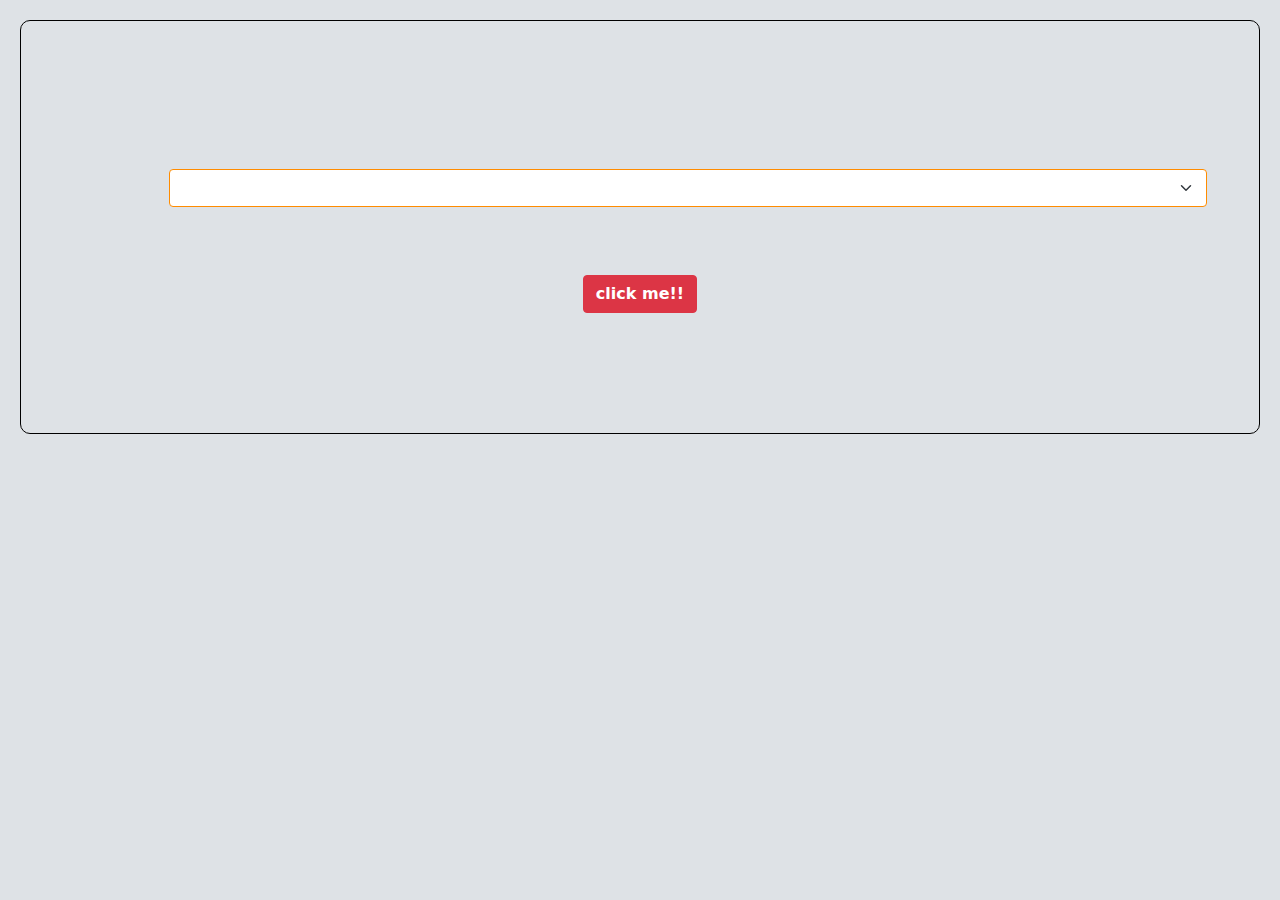
==== commit c03b10ec: "added children field to make()" ====
--- a/index.html
+++ b/index.html
@@ -35,6 +35,9 @@
                 parent:'root',
                 classes: ['text-center'],
                 styles: {"padding": "100px", "margin": '20px', "border": '1px solid black', 'border-radius': '10px'},
+                children: [
+                    ["input", {classes: ["form-select", "m-5"]}], 
+                ]
             }); 
 
             dom.make("button", {
